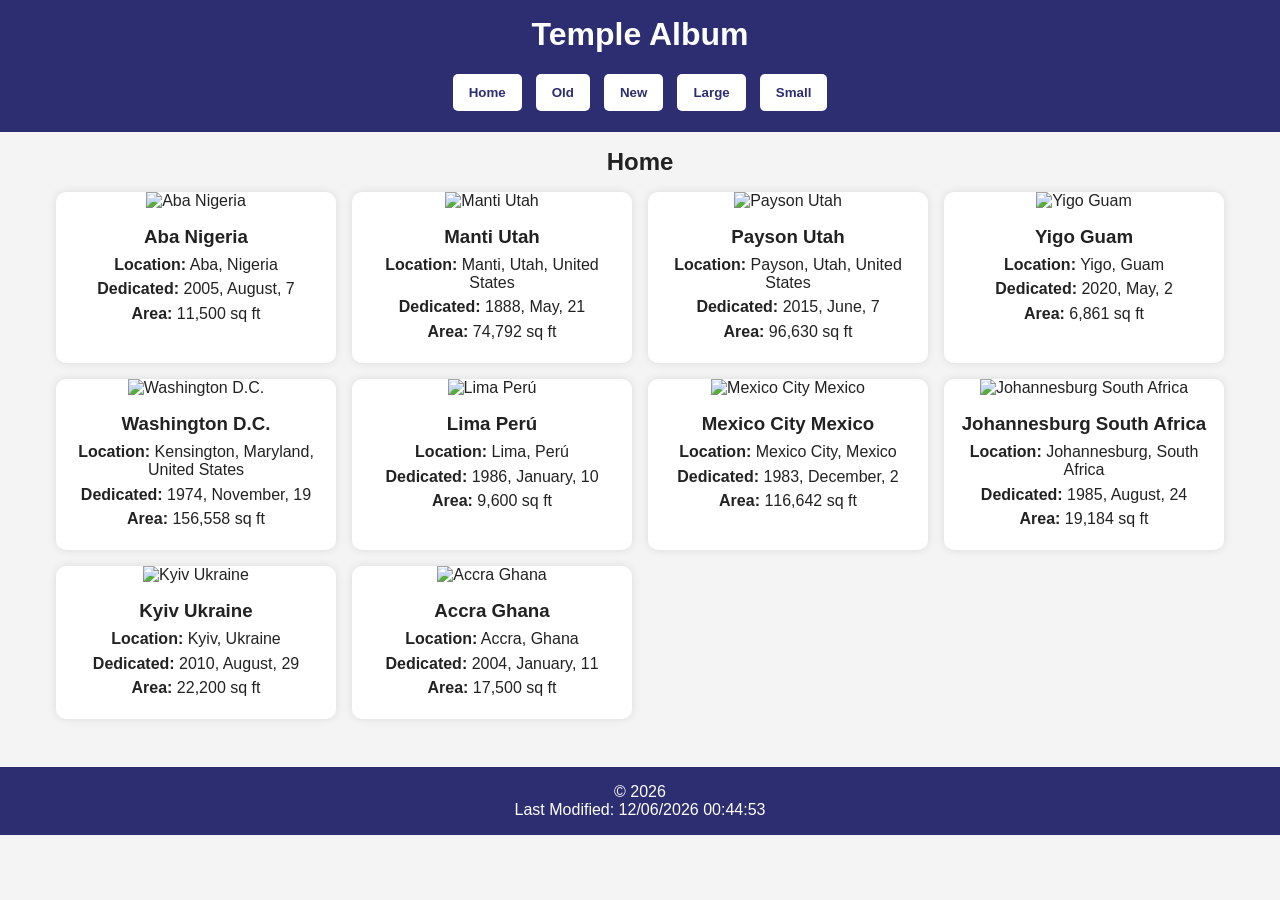
==== filtered-temples.html @ 9f5c6a5b "connect" ====
<!DOCTYPE html>
<html lang="en">
<head>
    <meta charset="UTF-8">
    <meta name="viewport" content="width=device-width, initial-scale=1.0">
    <title>Filtered Temples</title>
    <meta name="description" content="A responsive temple album gallery showcasing beautiful temple images with navigation and mobile-friendly design.">
    <meta name="author" content="Jesam Onen">
    <link rel="stylesheet" href="styles/filtered-temples.css">
    <script src="scripts/filtered-temples.js" defer></script>
  
</head>

<body>

    <header>
        <h1>Temple Album</h1>

        <nav>
            <button id="home">Home</button>
            <button id="old">Old</button>
            <button id="new">New</button>
            <button id="large">Large</button>
            <button id="small">Small</button>
        </nav>
    </header>

    <main>
        <h2 id="page-title">Home</h2>

        <div class="temple-container"></div>
    </main>

    <footer>
        <p id="year"></p>
        <p id="lastModified"></p>
    </footer>

</body>
</html>
---- styles/filtered-temples.css ----
* {
    margin: 0;
    padding: 0;
    box-sizing: border-box;
}

body {
    font-family: Arial, sans-serif;
    background-color: #f4f4f4;
    color: #222;
}

header {
    background-color: #2d2d72;
    color: white;
    padding: 1rem;
    text-align: center;
}

nav {
    margin-top: 1rem;
}

nav button {
    padding: 0.7rem 1rem;
    margin: 0.3rem;
    border: none;
    background-color: white;
    color: #2d2d72;
    font-weight: bold;
    cursor: pointer;
    border-radius: 5px;
}

nav button:hover {
    background-color: #ddd;
}

main {
    max-width: 1200px;
    margin: auto;
    padding: 1rem;
}

#page-title {
    text-align: center;
    margin-bottom: 1rem;
}

.temple-container {
    display: grid;
    grid-template-columns: repeat(auto-fit, minmax(280px, 1fr));
    gap: 1rem;
}

.temple-card {
    background-color: white;
    border-radius: 10px;
    overflow: hidden;
    box-shadow: 0 0 10px rgba(0,0,0,0.1);
    padding-bottom: 1rem;
    text-align: center;
}

.temple-card img {
    width: 100%;
    height: 200px;
    object-fit: cover;
}

.temple-card h3 {
    margin: 1rem 0 0.5rem;
}

.temple-card p {
    margin: 0.4rem 0;
    padding: 0 1rem;
}

footer {
    margin-top: 2rem;
    background-color: #2d2d72;
    color: white;
    text-align: center;
    padding: 1rem;
}
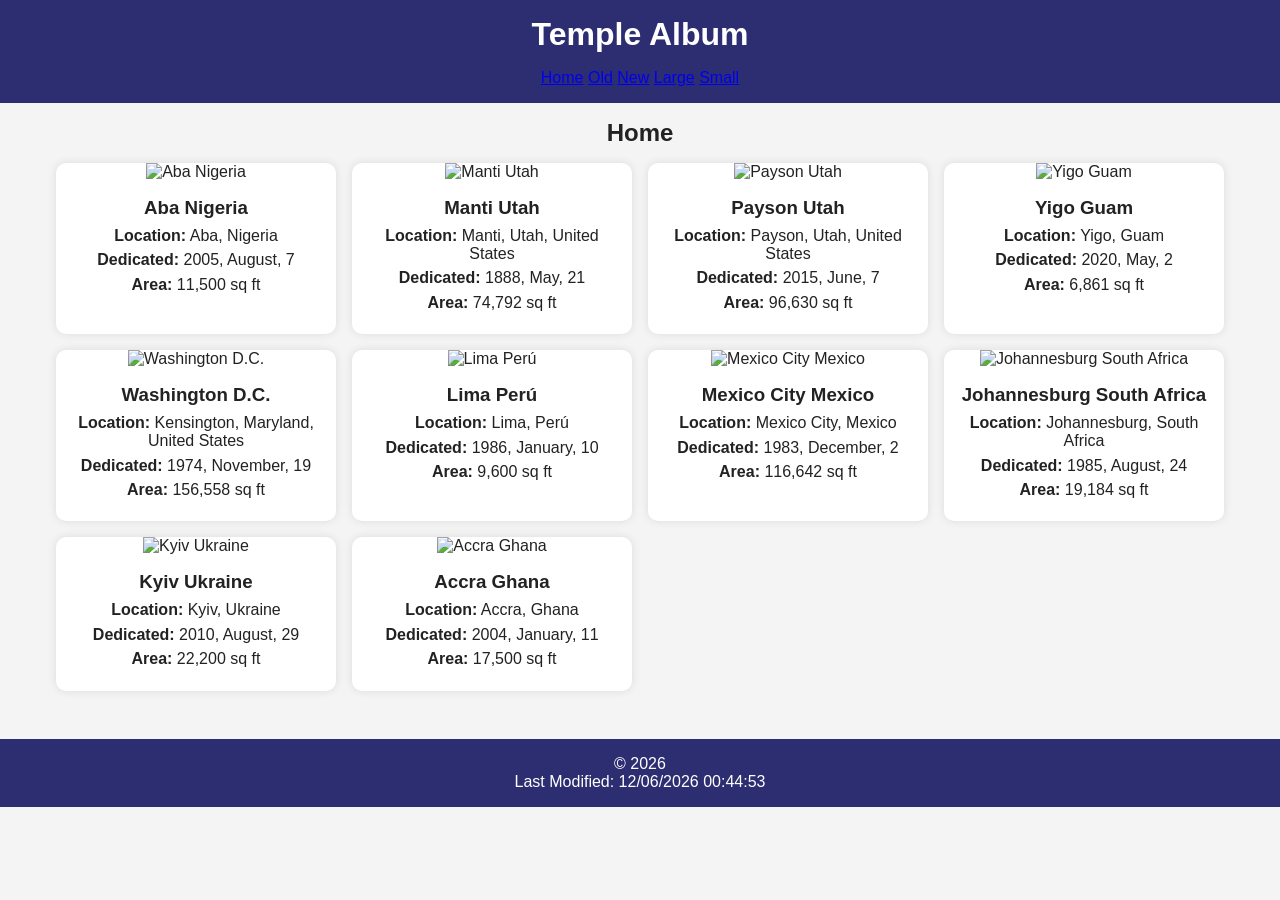
==== commit c25dfc7b: "connect" ====
--- a/filtered-temples.html
+++ b/filtered-temples.html
@@ -16,13 +16,13 @@
     <header>
         <h1>Temple Album</h1>
 
-        <nav>
-            <button id="home">Home</button>
-            <button id="old">Old</button>
-            <button id="new">New</button>
-            <button id="large">Large</button>
-            <button id="small">Small</button>
-        </nav>
+    <nav>
+    <a href="#" id="home">Home</a>
+    <a href="#" id="old">Old</a>
+    <a href="#" id="new">New</a>
+    <a href="#" id="large">Large</a>
+    <a href="#" id="small">Small</a>
+</nav>
     </header>
 
     <main>
